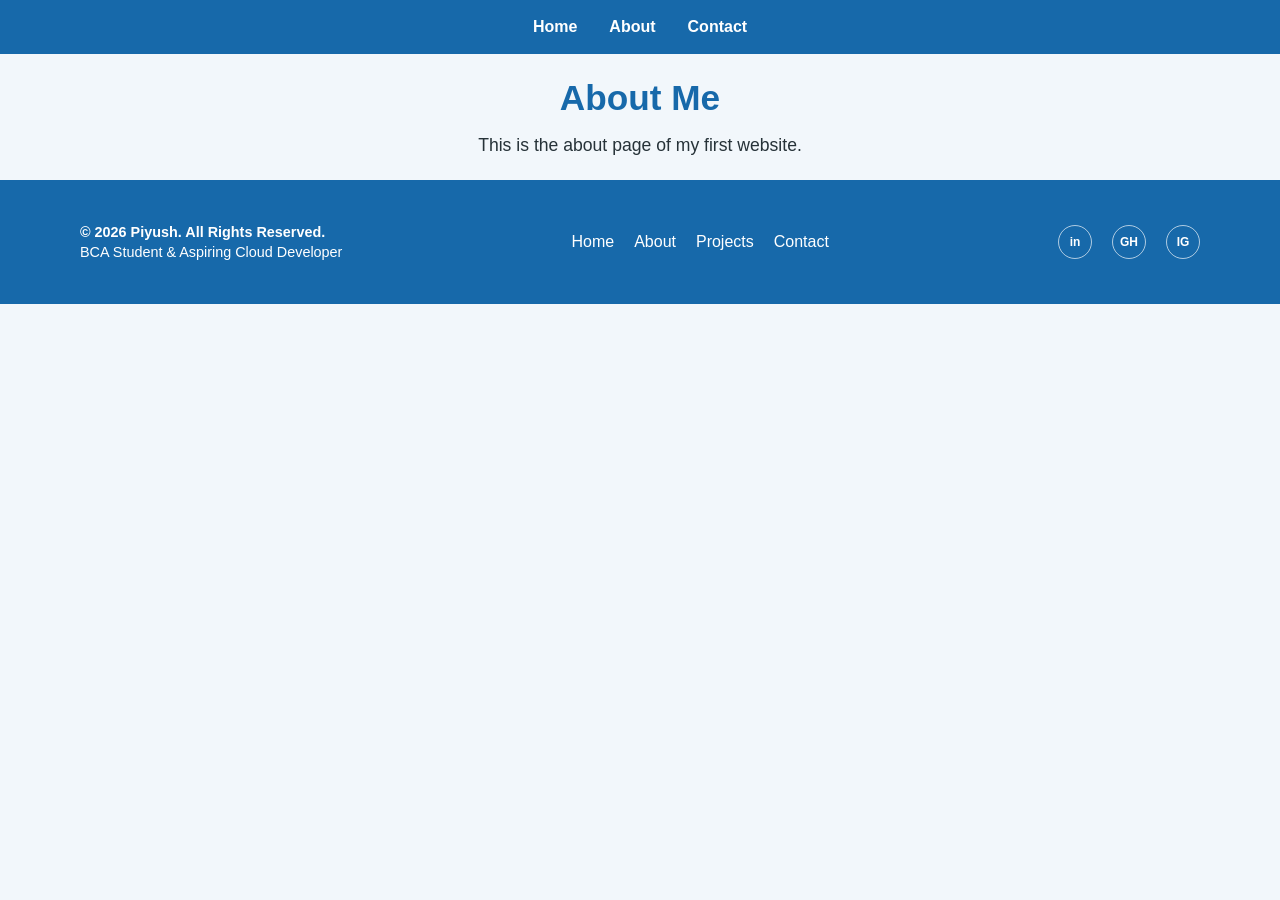
==== about.html @ 23864f01 "Add files via upload" ====
<!DOCTYPE html>
<html lang="en">
<head>
	<meta charset="UTF-8">
	<meta name="viewport" content="width=device-width, initial-scale=1.0">
	<title>About - My First Website</title>
	<link rel="stylesheet" href="style.css">
</head>
<body>
	<nav>
		<a href="index.html">Home</a>
		<a href="about.html">About</a>
		<a href="contact.html">Contact</a>
	</nav>
	<h1>About Me</h1>
	<p>This is the about page of my first website.</p>
	<footer class="site-footer">
		<div class="footer-content">
			<div class="footer-intro">
				<p class="footer-copyright">&copy; 2026 Piyush. All Rights Reserved.</p>
				<p>BCA Student &amp; Aspiring Cloud Developer</p>
			</div>
			<div class="footer-links">
				<a href="index.html">Home</a>
				<a href="about.html">About</a>
				<a href="index.html#projects-title">Projects</a>
				<a href="contact.html">Contact</a>
			</div>
			<div class="social-links" aria-label="Social links">
				<a href="https://www.linkedin.com/" target="_blank" rel="noopener noreferrer" aria-label="LinkedIn">in</a>
				<a href="https://github.com/" target="_blank" rel="noopener noreferrer" aria-label="GitHub">GH</a>
				<a href="https://www.instagram.com/" target="_blank" rel="noopener noreferrer" aria-label="Instagram">IG</a>
			</div>
		</div>
	</footer>
</body>
</html>
---- style.css ----
*,
*::before,
*::after {
	box-sizing: border-box;
}

body {
	margin: 0;
	min-height: 100vh;
	overflow-x: hidden;
	background-color: #f2f7fb;
	font-family: Arial, sans-serif;
	color: #263238;
	text-align: center;
}

nav {
	display: flex;
	flex-wrap: wrap;
	justify-content: center;
	gap: 32px;
	padding: 18px;
	background-color: #1769aa;
}

nav a {
	color: white;
	text-decoration: none;
	font-weight: bold;
}

nav a:hover {
	text-decoration: underline;
}

h1 {
	margin-bottom: 12px;
	color: #1769aa;
	font-size: 2.2rem;
}

p {
	margin-bottom: 24px;
	font-size: 1.1rem;
}

button {
	padding: 10px 20px;
	border: none;
	border-radius: 5px;
	background-color: #1769aa;
	color: white;
	font-size: 1rem;
	cursor: pointer;
}

button:hover {
	background-color: #0d4f82;
}

main {
	max-width: 1120px;
	margin: 0 auto;
	padding: 0 24px;
}

.hero {
	box-sizing: border-box;
	min-height: 560px;
	display: flex;
	align-items: center;
	justify-content: center;
	padding: 72px 24px 80px;
	background: linear-gradient(135deg, #eaf5ff 0%, #f9fcff 55%, #e5f2ee 100%);
	border-bottom: 1px solid #d8e6ef;
	animation: fade-in 700ms ease-out both;
}

.hero-content {
	width: 100%;
	max-width: 760px;
}

.eyebrow {
	margin: 0 0 14px;
	color: #1769aa;
	font-size: 0.8rem;
	font-weight: bold;
	letter-spacing: 0.12em;
	text-transform: uppercase;
}

.hero h1 {
	margin: 0;
	color: #12344d;
	font-size: clamp(2.8rem, 7vw, 5.5rem);
	line-height: 1.05;
}

.hero h2 {
	margin: 18px 0 0;
	color: #1769aa;
	font-size: clamp(1.2rem, 2.5vw, 1.7rem);
	font-weight: normal;
}

.hero .intro {
	max-width: 620px;
	margin: 24px auto 0;
	font-size: 1.1rem;
	line-height: 1.7;
}

.hero-actions {
	display: flex;
	justify-content: center;
	gap: 14px;
	margin-top: 32px;
}

.button {
	display: inline-block;
	padding: 12px 22px;
	border: 2px solid #1769aa;
	border-radius: 5px;
	font-size: 1rem;
	font-weight: bold;
	text-decoration: none;
	transition: background-color 180ms ease, color 180ms ease, transform 180ms ease;
}

.button:hover {
	transform: translateY(-3px);
}

.button-primary {
	background-color: #1769aa;
	color: white;
}

.button-primary:hover {
	background-color: #0d4f82;
}

.button-secondary {
	background-color: transparent;
	color: #1769aa;
}

.button-secondary:hover {
	background-color: #1769aa;
	color: white;
}

.button-resume {
	background-color: #eaf5ff;
	color: #1769aa;
}

.button-resume:hover {
	background-color: #d5eafa;
}

.download-icon {
	margin-right: 5px;
	font-size: 1.15rem;
}

.skills {
	padding: 72px 0 88px;
	animation: fade-in 700ms 150ms ease-out both;
}

.skills > .eyebrow,
.skills > h2 {
	text-align: center;
}

.skills h2 {
	margin: 0 0 32px;
	color: #12344d;
	font-size: 2rem;
}

.skills-grid {
	display: grid;
	grid-template-columns: repeat(auto-fit, minmax(210px, 1fr));
	gap: 18px;
}

.skill-card {
	min-height: 190px;
	padding: 24px 20px;
	background-color: white;
	border: 1px solid #d8e6ef;
	border-radius: 8px;
	text-align: left;
	box-shadow: 0 4px 12px rgba(38, 50, 56, 0.04);
	transition: transform 180ms ease, box-shadow 180ms ease, border-color 180ms ease;
}

.skill-card:hover {
	transform: translateY(-5px);
	box-shadow: 0 10px 24px rgba(38, 50, 56, 0.1);
	border-color: #8bb9d6;
}

.skill-card:focus-within {
	outline: 3px solid rgba(23, 105, 170, 0.2);
	outline-offset: 3px;
}

.skill-icon {
	display: inline-flex;
	align-items: center;
	justify-content: center;
	width: 46px;
	height: 46px;
	margin-bottom: 18px;
	border-radius: 50%;
	background-color: #eaf5ff;
	color: #1769aa;
	font-family: monospace;
	font-size: 1rem;
	font-weight: bold;
}

.skill-card h3 {
	margin: 0 0 10px;
	color: #1769aa;
	font-size: 1.1rem;
}

.skill-card p {
	margin: 0;
	font-size: 0.95rem;
	line-height: 1.5;
}

.projects {
	padding: 0 0 88px;
	animation: fade-in 700ms 300ms ease-out both;
}

.projects > .eyebrow,
.projects > h2 {
	text-align: center;
}

.projects h2 {
	margin: 0 0 32px;
	color: #12344d;
	font-size: 2rem;
}

.projects-grid {
	display: grid;
	grid-template-columns: repeat(auto-fit, minmax(280px, 1fr));
	gap: 20px;
}

.project-card {
	display: flex;
	min-height: 290px;
	box-sizing: border-box;
	flex-direction: column;
	justify-content: space-between;
	padding: 26px 24px;
	background-color: white;
	border: 1px solid #d8e6ef;
	border-radius: 8px;
	text-align: left;
	box-shadow: 0 4px 12px rgba(38, 50, 56, 0.04);
	transition: transform 180ms ease, box-shadow 180ms ease, border-color 180ms ease;
}

.project-card:hover {
	transform: translateY(-5px);
	box-shadow: 0 10px 24px rgba(38, 50, 56, 0.1);
	border-color: #8bb9d6;
}

.project-icon {
	display: inline-flex;
	align-items: center;
	justify-content: center;
	width: 46px;
	height: 46px;
	margin-bottom: 18px;
	border-radius: 50%;
	background-color: #eaf5ff;
	font-size: 1.3rem;
}

.project-label {
	margin: 0 0 10px !important;
	color: #526873;
	font-size: 0.75rem !important;
	font-weight: bold;
	letter-spacing: 0.08em;
	text-transform: uppercase;
}

.project-card h3 {
	margin: 0 0 12px;
	color: #1769aa;
	font-size: 1.25rem;
}

.project-card p {
	margin: 0 0 14px;
	font-size: 0.98rem;
	line-height: 1.55;
}

.project-card .project-tech {
	display: flex;
	flex-wrap: wrap;
	gap: 8px;
	margin: 0 0 24px;
}

.project-tech span {
	padding: 5px 9px;
	background-color: #eaf5ff;
	border-radius: 999px;
	color: #1769aa;
	font-size: 0.78rem;
	font-weight: bold;
}

.project-button {
	align-self: flex-start;
}

.project-button.button-secondary:hover {
	background-color: #1769aa;
	color: white;
}

.education {
	padding: 0 0 88px;
	animation: fade-in 700ms 450ms ease-out both;
}

.education > .eyebrow,
.education > h2 {
	text-align: center;
}

.education h2 {
	margin: 0 0 32px;
	color: #12344d;
	font-size: 2rem;
}

.education-card {
	display: flex;
	align-items: flex-start;
	gap: 22px;
	box-sizing: border-box;
	width: min(100%, 760px);
	margin: 0 auto;
	padding: 28px;
	background-color: white;
	border: 1px solid #d8e6ef;
	border-radius: 8px;
	text-align: left;
	box-shadow: 0 4px 12px rgba(38, 50, 56, 0.04);
	transition: transform 180ms ease, box-shadow 180ms ease, border-color 180ms ease;
}

.education-card:hover {
	transform: translateY(-5px);
	box-shadow: 0 10px 24px rgba(38, 50, 56, 0.1);
	border-color: #8bb9d6;
}

.education-icon {
	display: inline-flex;
	align-items: center;
	justify-content: center;
	flex: 0 0 46px;
	width: 46px;
	height: 46px;
	border-radius: 50%;
	background-color: #eaf5ff;
	font-size: 1.3rem;
}

.education-card h3 {
	margin: 0 0 8px;
	color: #1769aa;
	font-size: 1.25rem;
}

.education-card p {
	margin: 0 0 12px;
	font-size: 0.98rem;
	line-height: 1.55;
}

.education-card .education-institute {
	margin-bottom: 4px;
	font-weight: bold;
}

.education-card .education-years {
	margin-bottom: 16px;
	color: #526873;
	font-weight: bold;
}

.about-section {
	padding: 0 0 88px;
	animation: fade-in 700ms 600ms ease-out both;
}

.about-section > .eyebrow,
.about-section > h2 {
	text-align: center;
}

.about-section h2 {
	margin: 0 0 18px;
	color: #12344d;
	font-size: 2rem;
}

.about-description {
	max-width: 780px;
	margin: 0 auto 32px;
	font-size: 1rem;
	line-height: 1.7;
	text-align: center;
}

.about-grid {
	display: grid;
	grid-template-columns: repeat(3, 1fr);
	gap: 18px;
}

.about-card {
	padding: 22px 20px;
	background-color: white;
	border: 1px solid #d8e6ef;
	border-radius: 8px;
	text-align: center;
	box-shadow: 0 4px 12px rgba(38, 50, 56, 0.04);
	transition: transform 180ms ease, box-shadow 180ms ease, border-color 180ms ease;
}

.about-card:hover {
	transform: translateY(-4px);
	box-shadow: 0 10px 24px rgba(38, 50, 56, 0.1);
	border-color: #8bb9d6;
}

.about-icon {
	display: inline-flex;
	align-items: center;
	justify-content: center;
	width: 42px;
	height: 42px;
	margin-bottom: 14px;
	border-radius: 50%;
	background-color: #eaf5ff;
	color: #1769aa;
	font-family: monospace;
	font-size: 1.1rem;
	font-weight: bold;
}

.about-card h3 {
	margin: 0;
	color: #1769aa;
	font-size: 1.05rem;
}

@keyframes fade-in {
	from {
		opacity: 0;
		transform: translateY(18px);
	}
	to {
		opacity: 1;
		transform: translateY(0);
	}
}

.contact-form {
	box-sizing: border-box;
	width: min(90%, 500px);
	margin: 0 auto 40px;
	padding: 24px;
	background-color: white;
	border-radius: 8px;
	text-align: left;
}

.form-field {
	margin-bottom: 18px;
}

label {
	display: block;
	margin-bottom: 6px;
	font-weight: bold;
}

input,
textarea {
	box-sizing: border-box;
	width: 100%;
	padding: 10px;
	border: 1px solid #b8c7d1;
	border-radius: 4px;
	font: inherit;
}

textarea {
	resize: vertical;
}

.contact-form button {
	width: 100%;
}

.form-message {
	margin: 16px 0 0;
	font-size: 0.95rem;
	line-height: 1.4;
}

.form-error {
	color: #b42318;
}

.form-success {
	color: #18794e;
}

.expiry-main {
	padding-top: 56px;
	padding-bottom: 72px;
}

.expiry-header {
	margin-bottom: 28px;
	text-align: center;
}

.expiry-header h1 {
	margin-bottom: 10px;
}

.expiry-header p {
	margin-bottom: 0;
}

.expiry-dashboard {
	display: grid;
	grid-template-columns: repeat(3, 1fr);
	gap: 16px;
	margin-bottom: 28px;
}

.dashboard-card {
	display: flex;
	min-height: 100px;
	box-sizing: border-box;
	flex-direction: column;
	justify-content: center;
	padding: 18px;
	background-color: white;
	border: 1px solid #b8dfc9;
	border-radius: 8px;
	text-align: left;
	box-shadow: 0 4px 12px rgba(38, 50, 56, 0.04);
}

.dashboard-label {
	margin-bottom: 8px;
	color: #526873;
	font-size: 0.9rem;
	font-weight: bold;
}

.dashboard-card strong {
	color: #18794e;
	font-size: 2rem;
}

.dashboard-soon {
	border-color: #f0c78c;
}

.dashboard-soon strong {
	color: #a15c00;
}

.dashboard-expired {
	border-color: #efb2ad;
}

.dashboard-expired strong {
	color: #b42318;
}

.expiry-form {
	margin-bottom: 34px;
}

.expiry-list {
	display: grid;
	gap: 16px;
}

#productList {
	display: grid;
	gap: 16px;
}

.expiry-list h2 {
	margin: 0;
	color: #12344d;
	font-size: 1.5rem;
	text-align: left;
}

.list-heading {
	display: flex;
	align-items: center;
	justify-content: space-between;
	gap: 18px;
	margin-bottom: 16px;
}

.search-label {
	position: absolute;
	width: 1px;
	height: 1px;
	overflow: hidden;
	clip: rect(0, 0, 0, 0);
	white-space: nowrap;
}

.product-search {
	width: min(100%, 280px);
	padding: 10px 12px;
	border: 1px solid #b8c7d1;
	border-radius: 4px;
	font: inherit;
}

.product-search:focus {
	border-color: #1769aa;
	outline: 3px solid rgba(23, 105, 170, 0.15);
}

.expiry-item {
	display: flex;
	align-items: center;
	justify-content: space-between;
	gap: 18px;
	padding: 20px;
	background-color: white;
	border: 1px solid #d8e6ef;
	border-radius: 8px;
	text-align: left;
	box-shadow: 0 4px 12px rgba(38, 50, 56, 0.04);
}

.expiry-item h3 {
	margin: 0 0 8px;
	color: #1769aa;
	font-size: 1.1rem;
}

.expiry-details {
	min-width: 0;
}

.expiry-item p {
	margin: 0;
	font-size: 0.95rem;
}

.expiry-item .days-remaining {
	margin-top: 6px;
	color: #526873;
	font-size: 0.9rem;
}

.expiry-status {
	margin-left: auto !important;
	padding: 6px 10px;
	border-radius: 999px;
	font-weight: bold;
	white-space: nowrap;
}

.status-safe {
	background-color: #e4f5eb;
	color: #18794e;
}

.status-soon {
	background-color: #fff1d9;
	color: #a15c00;
}

.status-expired {
	background-color: #fff1f0;
	color: #b42318;
}

.delete-button {
	padding: 8px 12px;
	background-color: transparent;
	border: 1px solid #b42318;
	border-radius: 4px;
	color: #b42318;
	font-size: 0.9rem;
	cursor: pointer;
}

.delete-button:hover {
	background-color: #fff1f0;
}

.empty-list {
	padding: 20px;
	background-color: white;
	border: 1px dashed #b8c7d1;
	border-radius: 8px;
}

.site-footer {
	padding: 40px 24px;
	background-color: #1769aa;
	color: white;
	text-align: center;
}

.footer-content {
	display: flex;
	max-width: 1120px;
	margin: 0 auto;
	align-items: center;
	justify-content: space-between;
	gap: 28px;
}

.footer-intro {
	text-align: left;
}

.footer-intro p {
	margin: 4px 0;
	font-size: 0.9rem;
}

.footer-copyright {
	font-weight: bold;
}

.footer-links,
.social-links {
	display: flex;
	flex-wrap: wrap;
	align-items: center;
	justify-content: center;
	gap: 20px;
}

.site-footer a {
	color: white;
	text-decoration: none;
	transition: color 180ms ease, opacity 180ms ease, transform 180ms ease;
}

.site-footer a:hover {
	color: #cce8fa;
	opacity: 0.85;
	transform: translateY(-2px);
}

.social-links a {
	display: inline-flex;
	width: 34px;
	height: 34px;
	align-items: center;
	justify-content: center;
	border: 1px solid rgba(255, 255, 255, 0.65);
	border-radius: 50%;
	font-size: 0.75rem;
	font-weight: bold;
}

@media (max-width: 900px) {
	main {
		padding-right: 20px;
		padding-left: 20px;
	}

	.hero {
		min-height: 500px;
		padding-top: 64px;
		padding-bottom: 68px;
	}

	.skills-grid,
	.about-grid {
		grid-template-columns: repeat(2, minmax(0, 1fr));
	}

	.projects-grid {
		grid-template-columns: repeat(2, minmax(0, 1fr));
	}

	.footer-content {
		flex-wrap: wrap;
		justify-content: center;
	}

	.footer-intro {
		width: 100%;
		text-align: center;
	}
}

@media (max-width: 600px) {
	nav {
	gap: 10px 18px;
	padding: 14px 16px;
	}

	main {
		padding: 0 16px;
	}

	h1 {
		font-size: 1.9rem;
	}

	p {
		font-size: 1rem;
	}

	.hero {
		min-height: 500px;
		padding: 56px 16px 64px;
	}

	.hero h1 {
		font-size: clamp(2rem, 10vw, 3rem);
		white-space: nowrap;
	}

	.hero h2 {
		font-size: 1.15rem;
		line-height: 1.4;
	}

	.hero .intro {
		font-size: 1rem;
		line-height: 1.6;
	}

	.hero-actions {
		flex-direction: column;
		align-items: stretch;
	}

	.hero-actions .button {
		width: 100%;
	}

	.skills {
		padding: 56px 0 64px;
	}

	.skills-grid {
		grid-template-columns: 1fr;
	}

	.projects {
		padding-bottom: 64px;
	}

	.projects-grid {
		grid-template-columns: 1fr;
	}

	.project-card,
	.education-card,
	.about-card {
		padding: 22px 18px;
	}

	.education {
		padding-bottom: 64px;
	}

	.education-card {
		flex-direction: column;
		gap: 16px;
		padding: 22px;
	}

	.about-section {
		padding-bottom: 64px;
	}

	.about-grid {
		grid-template-columns: 1fr;
	}

	.site-footer {
		padding: 32px 18px;
	}

	.footer-content {
		flex-direction: column;
		gap: 22px;
	}

	.footer-intro {
		text-align: center;
	}

	.footer-links {
		flex-wrap: wrap;
		gap: 14px 20px;
	}

	.contact-form {
	padding: 18px;
	}

	.expiry-dashboard {
		grid-template-columns: 1fr;
	}

	.expiry-main {
		padding-top: 40px;
		padding-bottom: 56px;
	}

	.expiry-item {
		align-items: flex-start;
		flex-direction: column;
		gap: 12px;
	}

	.list-heading {
		align-items: stretch;
		flex-direction: column;
		gap: 12px;
	}

	.product-search {
		width: 100%;
	}

	.footer-links,
	.social-links {
		gap: 14px 18px;
	}

	.expiry-status {
		margin-left: 0 !important;
	}

	.delete-button {
		width: 100%;
	}
}
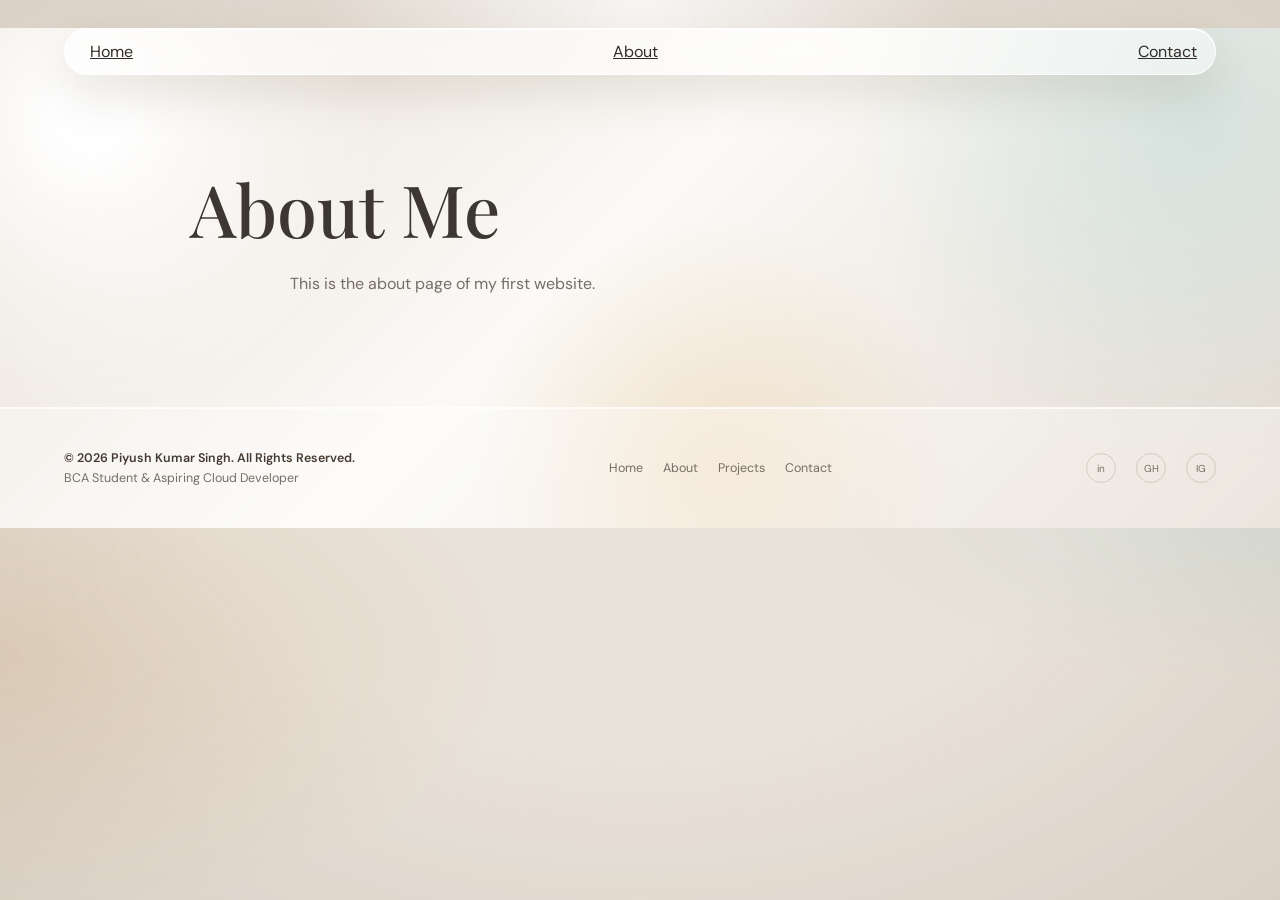
==== commit 8606610c: "Add files via upload" ====
--- a/about.html
+++ b/about.html
@@ -1,4 +1,4 @@
-<!DOCTYPE html>
+ <!DOCTYPE html>
 <html lang="en">
 <head>
 	<meta charset="UTF-8">
@@ -7,7 +7,7 @@
 	<link rel="stylesheet" href="style.css">
 </head>
 <body>
-	<nav>
+	<nav class="site-nav" aria-label="Primary navigation">
 		<a href="index.html">Home</a>
 		<a href="about.html">About</a>
 		<a href="contact.html">Contact</a>
@@ -17,7 +17,7 @@
 	<footer class="site-footer">
 		<div class="footer-content">
 			<div class="footer-intro">
-				<p class="footer-copyright">&copy; 2026 Piyush. All Rights Reserved.</p>
+				<p class="footer-copyright">&copy; 2026 Piyush Kumar Singh. All Rights Reserved.</p>
 				<p>BCA Student &amp; Aspiring Cloud Developer</p>
 			</div>
 			<div class="footer-links">
--- a/style.css
+++ b/style.css
@@ -1,980 +1,15 @@
-*,
-*::before,
-*::after {
-	box-sizing: border-box;
-}
-
-body {
-	margin: 0;
-	min-height: 100vh;
-	overflow-x: hidden;
-	background-color: #f2f7fb;
-	font-family: Arial, sans-serif;
-	color: #263238;
-	text-align: center;
-}
-
-nav {
-	display: flex;
-	flex-wrap: wrap;
-	justify-content: center;
-	gap: 32px;
-	padding: 18px;
-	background-color: #1769aa;
-}
-
-nav a {
-	color: white;
-	text-decoration: none;
-	font-weight: bold;
-}
-
-nav a:hover {
-	text-decoration: underline;
-}
-
-h1 {
-	margin-bottom: 12px;
-	color: #1769aa;
-	font-size: 2.2rem;
-}
-
-p {
-	margin-bottom: 24px;
-	font-size: 1.1rem;
-}
-
-button {
-	padding: 10px 20px;
-	border: none;
-	border-radius: 5px;
-	background-color: #1769aa;
-	color: white;
-	font-size: 1rem;
-	cursor: pointer;
-}
-
-button:hover {
-	background-color: #0d4f82;
-}
-
-main {
-	max-width: 1120px;
-	margin: 0 auto;
-	padding: 0 24px;
-}
-
-.hero {
-	box-sizing: border-box;
-	min-height: 560px;
-	display: flex;
-	align-items: center;
-	justify-content: center;
-	padding: 72px 24px 80px;
-	background: linear-gradient(135deg, #eaf5ff 0%, #f9fcff 55%, #e5f2ee 100%);
-	border-bottom: 1px solid #d8e6ef;
-	animation: fade-in 700ms ease-out both;
-}
-
-.hero-content {
-	width: 100%;
-	max-width: 760px;
-}
-
-.eyebrow {
-	margin: 0 0 14px;
-	color: #1769aa;
-	font-size: 0.8rem;
-	font-weight: bold;
-	letter-spacing: 0.12em;
-	text-transform: uppercase;
-}
-
-.hero h1 {
-	margin: 0;
-	color: #12344d;
-	font-size: clamp(2.8rem, 7vw, 5.5rem);
-	line-height: 1.05;
-}
-
-.hero h2 {
-	margin: 18px 0 0;
-	color: #1769aa;
-	font-size: clamp(1.2rem, 2.5vw, 1.7rem);
-	font-weight: normal;
-}
-
-.hero .intro {
-	max-width: 620px;
-	margin: 24px auto 0;
-	font-size: 1.1rem;
-	line-height: 1.7;
-}
-
-.hero-actions {
-	display: flex;
-	justify-content: center;
-	gap: 14px;
-	margin-top: 32px;
-}
-
-.button {
-	display: inline-block;
-	padding: 12px 22px;
-	border: 2px solid #1769aa;
-	border-radius: 5px;
-	font-size: 1rem;
-	font-weight: bold;
-	text-decoration: none;
-	transition: background-color 180ms ease, color 180ms ease, transform 180ms ease;
-}
-
-.button:hover {
-	transform: translateY(-3px);
-}
-
-.button-primary {
-	background-color: #1769aa;
-	color: white;
-}
-
-.button-primary:hover {
-	background-color: #0d4f82;
-}
-
-.button-secondary {
-	background-color: transparent;
-	color: #1769aa;
-}
-
-.button-secondary:hover {
-	background-color: #1769aa;
-	color: white;
-}
-
-.button-resume {
-	background-color: #eaf5ff;
-	color: #1769aa;
-}
-
-.button-resume:hover {
-	background-color: #d5eafa;
-}
-
-.download-icon {
-	margin-right: 5px;
-	font-size: 1.15rem;
-}
-
-.skills {
-	padding: 72px 0 88px;
-	animation: fade-in 700ms 150ms ease-out both;
-}
-
-.skills > .eyebrow,
-.skills > h2 {
-	text-align: center;
-}
-
-.skills h2 {
-	margin: 0 0 32px;
-	color: #12344d;
-	font-size: 2rem;
-}
-
-.skills-grid {
-	display: grid;
-	grid-template-columns: repeat(auto-fit, minmax(210px, 1fr));
-	gap: 18px;
-}
-
-.skill-card {
-	min-height: 190px;
-	padding: 24px 20px;
-	background-color: white;
-	border: 1px solid #d8e6ef;
-	border-radius: 8px;
-	text-align: left;
-	box-shadow: 0 4px 12px rgba(38, 50, 56, 0.04);
-	transition: transform 180ms ease, box-shadow 180ms ease, border-color 180ms ease;
-}
-
-.skill-card:hover {
-	transform: translateY(-5px);
-	box-shadow: 0 10px 24px rgba(38, 50, 56, 0.1);
-	border-color: #8bb9d6;
-}
-
-.skill-card:focus-within {
-	outline: 3px solid rgba(23, 105, 170, 0.2);
-	outline-offset: 3px;
-}
-
-.skill-icon {
-	display: inline-flex;
-	align-items: center;
-	justify-content: center;
-	width: 46px;
-	height: 46px;
-	margin-bottom: 18px;
-	border-radius: 50%;
-	background-color: #eaf5ff;
-	color: #1769aa;
-	font-family: monospace;
-	font-size: 1rem;
-	font-weight: bold;
-}
-
-.skill-card h3 {
-	margin: 0 0 10px;
-	color: #1769aa;
-	font-size: 1.1rem;
-}
-
-.skill-card p {
-	margin: 0;
-	font-size: 0.95rem;
-	line-height: 1.5;
-}
-
-.projects {
-	padding: 0 0 88px;
-	animation: fade-in 700ms 300ms ease-out both;
-}
-
-.projects > .eyebrow,
-.projects > h2 {
-	text-align: center;
-}
-
-.projects h2 {
-	margin: 0 0 32px;
-	color: #12344d;
-	font-size: 2rem;
-}
-
-.projects-grid {
-	display: grid;
-	grid-template-columns: repeat(auto-fit, minmax(280px, 1fr));
-	gap: 20px;
-}
-
-.project-card {
-	display: flex;
-	min-height: 290px;
-	box-sizing: border-box;
-	flex-direction: column;
-	justify-content: space-between;
-	padding: 26px 24px;
-	background-color: white;
-	border: 1px solid #d8e6ef;
-	border-radius: 8px;
-	text-align: left;
-	box-shadow: 0 4px 12px rgba(38, 50, 56, 0.04);
-	transition: transform 180ms ease, box-shadow 180ms ease, border-color 180ms ease;
-}
-
-.project-card:hover {
-	transform: translateY(-5px);
-	box-shadow: 0 10px 24px rgba(38, 50, 56, 0.1);
-	border-color: #8bb9d6;
-}
-
-.project-icon {
-	display: inline-flex;
-	align-items: center;
-	justify-content: center;
-	width: 46px;
-	height: 46px;
-	margin-bottom: 18px;
-	border-radius: 50%;
-	background-color: #eaf5ff;
-	font-size: 1.3rem;
-}
-
-.project-label {
-	margin: 0 0 10px !important;
-	color: #526873;
-	font-size: 0.75rem !important;
-	font-weight: bold;
-	letter-spacing: 0.08em;
-	text-transform: uppercase;
-}
-
-.project-card h3 {
-	margin: 0 0 12px;
-	color: #1769aa;
-	font-size: 1.25rem;
-}
-
-.project-card p {
-	margin: 0 0 14px;
-	font-size: 0.98rem;
-	line-height: 1.55;
-}
-
-.project-card .project-tech {
-	display: flex;
-	flex-wrap: wrap;
-	gap: 8px;
-	margin: 0 0 24px;
-}
-
-.project-tech span {
-	padding: 5px 9px;
-	background-color: #eaf5ff;
-	border-radius: 999px;
-	color: #1769aa;
-	font-size: 0.78rem;
-	font-weight: bold;
-}
-
-.project-button {
-	align-self: flex-start;
-}
-
-.project-button.button-secondary:hover {
-	background-color: #1769aa;
-	color: white;
-}
-
-.education {
-	padding: 0 0 88px;
-	animation: fade-in 700ms 450ms ease-out both;
-}
-
-.education > .eyebrow,
-.education > h2 {
-	text-align: center;
-}
-
-.education h2 {
-	margin: 0 0 32px;
-	color: #12344d;
-	font-size: 2rem;
-}
-
-.education-card {
-	display: flex;
-	align-items: flex-start;
-	gap: 22px;
-	box-sizing: border-box;
-	width: min(100%, 760px);
-	margin: 0 auto;
-	padding: 28px;
-	background-color: white;
-	border: 1px solid #d8e6ef;
-	border-radius: 8px;
-	text-align: left;
-	box-shadow: 0 4px 12px rgba(38, 50, 56, 0.04);
-	transition: transform 180ms ease, box-shadow 180ms ease, border-color 180ms ease;
-}
-
-.education-card:hover {
-	transform: translateY(-5px);
-	box-shadow: 0 10px 24px rgba(38, 50, 56, 0.1);
-	border-color: #8bb9d6;
-}
-
-.education-icon {
-	display: inline-flex;
-	align-items: center;
-	justify-content: center;
-	flex: 0 0 46px;
-	width: 46px;
-	height: 46px;
-	border-radius: 50%;
-	background-color: #eaf5ff;
-	font-size: 1.3rem;
-}
-
-.education-card h3 {
-	margin: 0 0 8px;
-	color: #1769aa;
-	font-size: 1.25rem;
-}
-
-.education-card p {
-	margin: 0 0 12px;
-	font-size: 0.98rem;
-	line-height: 1.55;
-}
-
-.education-card .education-institute {
-	margin-bottom: 4px;
-	font-weight: bold;
-}
-
-.education-card .education-years {
-	margin-bottom: 16px;
-	color: #526873;
-	font-weight: bold;
-}
-
-.about-section {
-	padding: 0 0 88px;
-	animation: fade-in 700ms 600ms ease-out both;
-}
-
-.about-section > .eyebrow,
-.about-section > h2 {
-	text-align: center;
-}
-
-.about-section h2 {
-	margin: 0 0 18px;
-	color: #12344d;
-	font-size: 2rem;
-}
-
-.about-description {
-	max-width: 780px;
-	margin: 0 auto 32px;
-	font-size: 1rem;
-	line-height: 1.7;
-	text-align: center;
-}
-
-.about-grid {
-	display: grid;
-	grid-template-columns: repeat(3, 1fr);
-	gap: 18px;
-}
-
-.about-card {
-	padding: 22px 20px;
-	background-color: white;
-	border: 1px solid #d8e6ef;
-	border-radius: 8px;
-	text-align: center;
-	box-shadow: 0 4px 12px rgba(38, 50, 56, 0.04);
-	transition: transform 180ms ease, box-shadow 180ms ease, border-color 180ms ease;
-}
-
-.about-card:hover {
-	transform: translateY(-4px);
-	box-shadow: 0 10px 24px rgba(38, 50, 56, 0.1);
-	border-color: #8bb9d6;
-}
-
-.about-icon {
-	display: inline-flex;
-	align-items: center;
-	justify-content: center;
-	width: 42px;
-	height: 42px;
-	margin-bottom: 14px;
-	border-radius: 50%;
-	background-color: #eaf5ff;
-	color: #1769aa;
-	font-family: monospace;
-	font-size: 1.1rem;
-	font-weight: bold;
-}
-
-.about-card h3 {
-	margin: 0;
-	color: #1769aa;
-	font-size: 1.05rem;
-}
-
-@keyframes fade-in {
-	from {
-		opacity: 0;
-		transform: translateY(18px);
-	}
-	to {
-		opacity: 1;
-		transform: translateY(0);
-	}
-}
-
-.contact-form {
-	box-sizing: border-box;
-	width: min(90%, 500px);
-	margin: 0 auto 40px;
-	padding: 24px;
-	background-color: white;
-	border-radius: 8px;
-	text-align: left;
-}
-
-.form-field {
-	margin-bottom: 18px;
-}
-
-label {
-	display: block;
-	margin-bottom: 6px;
-	font-weight: bold;
-}
-
-input,
-textarea {
-	box-sizing: border-box;
-	width: 100%;
-	padding: 10px;
-	border: 1px solid #b8c7d1;
-	border-radius: 4px;
-	font: inherit;
-}
-
-textarea {
-	resize: vertical;
-}
-
-.contact-form button {
-	width: 100%;
-}
-
-.form-message {
-	margin: 16px 0 0;
-	font-size: 0.95rem;
-	line-height: 1.4;
-}
-
-.form-error {
-	color: #b42318;
-}
-
-.form-success {
-	color: #18794e;
-}
-
-.expiry-main {
-	padding-top: 56px;
-	padding-bottom: 72px;
-}
-
-.expiry-header {
-	margin-bottom: 28px;
-	text-align: center;
-}
-
-.expiry-header h1 {
-	margin-bottom: 10px;
-}
-
-.expiry-header p {
-	margin-bottom: 0;
-}
-
-.expiry-dashboard {
-	display: grid;
-	grid-template-columns: repeat(3, 1fr);
-	gap: 16px;
-	margin-bottom: 28px;
-}
-
-.dashboard-card {
-	display: flex;
-	min-height: 100px;
-	box-sizing: border-box;
-	flex-direction: column;
-	justify-content: center;
-	padding: 18px;
-	background-color: white;
-	border: 1px solid #b8dfc9;
-	border-radius: 8px;
-	text-align: left;
-	box-shadow: 0 4px 12px rgba(38, 50, 56, 0.04);
-}
-
-.dashboard-label {
-	margin-bottom: 8px;
-	color: #526873;
-	font-size: 0.9rem;
-	font-weight: bold;
-}
-
-.dashboard-card strong {
-	color: #18794e;
-	font-size: 2rem;
-}
-
-.dashboard-soon {
-	border-color: #f0c78c;
-}
-
-.dashboard-soon strong {
-	color: #a15c00;
-}
-
-.dashboard-expired {
-	border-color: #efb2ad;
-}
-
-.dashboard-expired strong {
-	color: #b42318;
-}
-
-.expiry-form {
-	margin-bottom: 34px;
-}
-
-.expiry-list {
-	display: grid;
-	gap: 16px;
-}
-
-#productList {
-	display: grid;
-	gap: 16px;
-}
-
-.expiry-list h2 {
-	margin: 0;
-	color: #12344d;
-	font-size: 1.5rem;
-	text-align: left;
-}
-
-.list-heading {
-	display: flex;
-	align-items: center;
-	justify-content: space-between;
-	gap: 18px;
-	margin-bottom: 16px;
-}
-
-.search-label {
-	position: absolute;
-	width: 1px;
-	height: 1px;
-	overflow: hidden;
-	clip: rect(0, 0, 0, 0);
-	white-space: nowrap;
-}
-
-.product-search {
-	width: min(100%, 280px);
-	padding: 10px 12px;
-	border: 1px solid #b8c7d1;
-	border-radius: 4px;
-	font: inherit;
-}
-
-.product-search:focus {
-	border-color: #1769aa;
-	outline: 3px solid rgba(23, 105, 170, 0.15);
-}
-
-.expiry-item {
-	display: flex;
-	align-items: center;
-	justify-content: space-between;
-	gap: 18px;
-	padding: 20px;
-	background-color: white;
-	border: 1px solid #d8e6ef;
-	border-radius: 8px;
-	text-align: left;
-	box-shadow: 0 4px 12px rgba(38, 50, 56, 0.04);
-}
-
-.expiry-item h3 {
-	margin: 0 0 8px;
-	color: #1769aa;
-	font-size: 1.1rem;
-}
-
-.expiry-details {
-	min-width: 0;
-}
-
-.expiry-item p {
-	margin: 0;
-	font-size: 0.95rem;
-}
-
-.expiry-item .days-remaining {
-	margin-top: 6px;
-	color: #526873;
-	font-size: 0.9rem;
-}
-
-.expiry-status {
-	margin-left: auto !important;
-	padding: 6px 10px;
-	border-radius: 999px;
-	font-weight: bold;
-	white-space: nowrap;
-}
-
-.status-safe {
-	background-color: #e4f5eb;
-	color: #18794e;
-}
-
-.status-soon {
-	background-color: #fff1d9;
-	color: #a15c00;
-}
-
-.status-expired {
-	background-color: #fff1f0;
-	color: #b42318;
-}
-
-.delete-button {
-	padding: 8px 12px;
-	background-color: transparent;
-	border: 1px solid #b42318;
-	border-radius: 4px;
-	color: #b42318;
-	font-size: 0.9rem;
-	cursor: pointer;
-}
-
-.delete-button:hover {
-	background-color: #fff1f0;
-}
-
-.empty-list {
-	padding: 20px;
-	background-color: white;
-	border: 1px dashed #b8c7d1;
-	border-radius: 8px;
-}
-
-.site-footer {
-	padding: 40px 24px;
-	background-color: #1769aa;
-	color: white;
-	text-align: center;
-}
-
-.footer-content {
-	display: flex;
-	max-width: 1120px;
-	margin: 0 auto;
-	align-items: center;
-	justify-content: space-between;
-	gap: 28px;
-}
-
-.footer-intro {
-	text-align: left;
-}
-
-.footer-intro p {
-	margin: 4px 0;
-	font-size: 0.9rem;
-}
-
-.footer-copyright {
-	font-weight: bold;
-}
-
-.footer-links,
-.social-links {
-	display: flex;
-	flex-wrap: wrap;
-	align-items: center;
-	justify-content: center;
-	gap: 20px;
-}
-
-.site-footer a {
-	color: white;
-	text-decoration: none;
-	transition: color 180ms ease, opacity 180ms ease, transform 180ms ease;
-}
-
-.site-footer a:hover {
-	color: #cce8fa;
-	opacity: 0.85;
-	transform: translateY(-2px);
-}
-
-.social-links a {
-	display: inline-flex;
-	width: 34px;
-	height: 34px;
-	align-items: center;
-	justify-content: center;
-	border: 1px solid rgba(255, 255, 255, 0.65);
-	border-radius: 50%;
-	font-size: 0.75rem;
-	font-weight: bold;
-}
-
-@media (max-width: 900px) {
-	main {
-		padding-right: 20px;
-		padding-left: 20px;
-	}
-
-	.hero {
-		min-height: 500px;
-		padding-top: 64px;
-		padding-bottom: 68px;
-	}
-
-	.skills-grid,
-	.about-grid {
-		grid-template-columns: repeat(2, minmax(0, 1fr));
-	}
-
-	.projects-grid {
-		grid-template-columns: repeat(2, minmax(0, 1fr));
-	}
-
-	.footer-content {
-		flex-wrap: wrap;
-		justify-content: center;
-	}
-
-	.footer-intro {
-		width: 100%;
-		text-align: center;
-	}
-}
-
-@media (max-width: 600px) {
-	nav {
-	gap: 10px 18px;
-	padding: 14px 16px;
-	}
-
-	main {
-		padding: 0 16px;
-	}
-
-	h1 {
-		font-size: 1.9rem;
-	}
-
-	p {
-		font-size: 1rem;
-	}
-
-	.hero {
-		min-height: 500px;
-		padding: 56px 16px 64px;
-	}
-
-	.hero h1 {
-		font-size: clamp(2rem, 10vw, 3rem);
-		white-space: nowrap;
-	}
-
-	.hero h2 {
-		font-size: 1.15rem;
-		line-height: 1.4;
-	}
-
-	.hero .intro {
-		font-size: 1rem;
-		line-height: 1.6;
-	}
-
-	.hero-actions {
-		flex-direction: column;
-		align-items: stretch;
-	}
-
-	.hero-actions .button {
-		width: 100%;
-	}
-
-	.skills {
-		padding: 56px 0 64px;
-	}
-
-	.skills-grid {
-		grid-template-columns: 1fr;
-	}
-
-	.projects {
-		padding-bottom: 64px;
-	}
-
-	.projects-grid {
-		grid-template-columns: 1fr;
-	}
-
-	.project-card,
-	.education-card,
-	.about-card {
-		padding: 22px 18px;
-	}
-
-	.education {
-		padding-bottom: 64px;
-	}
-
-	.education-card {
-		flex-direction: column;
-		gap: 16px;
-		padding: 22px;
-	}
-
-	.about-section {
-		padding-bottom: 64px;
-	}
-
-	.about-grid {
-		grid-template-columns: 1fr;
-	}
-
-	.site-footer {
-		padding: 32px 18px;
-	}
-
-	.footer-content {
-		flex-direction: column;
-		gap: 22px;
-	}
-
-	.footer-intro {
-		text-align: center;
-	}
-
-	.footer-links {
-		flex-wrap: wrap;
-		gap: 14px 20px;
-	}
-
-	.contact-form {
-	padding: 18px;
-	}
-
-	.expiry-dashboard {
-		grid-template-columns: 1fr;
-	}
-
-	.expiry-main {
-		padding-top: 40px;
-		padding-bottom: 56px;
-	}
-
-	.expiry-item {
-		align-items: flex-start;
-		flex-direction: column;
-		gap: 12px;
-	}
-
-	.list-heading {
-		align-items: stretch;
-		flex-direction: column;
-		gap: 12px;
-	}
-
-	.product-search {
-		width: 100%;
-	}
-
-	.footer-links,
-	.social-links {
-		gap: 14px 18px;
-	}
-
-	.expiry-status {
-		margin-left: 0 !important;
-	}
-
-	.delete-button {
-		width: 100%;
-	}
-}
+@import url('https://fonts.googleapis.com/css2?family=DM+Sans:wght@400;500;600;700&family=Playfair+Display:wght@500;600&display=swap');
+:root{--ink:#302d2a;--muted:#756e66;--gold:#ad7833;--gold-soft:#e6bd78;--glass:rgba(255,255,255,.48);--line:rgba(255,255,255,.9);--soft-line:rgba(132,108,78,.2);--shadow:0 26px 70px rgba(105,80,50,.16)}
+*,*::before,*::after{box-sizing:border-box}html{scroll-behavior:smooth;background:#e9e2d9}body{position:relative;min-width:320px;margin:0;overflow-x:hidden;background:radial-gradient(circle at 7% 18%,rgba(255,255,255,.96) 0 3%,transparent 23%),radial-gradient(circle at 93% 19%,rgba(193,220,218,.54),transparent 27%),radial-gradient(circle at 56% 87%,rgba(238,205,157,.4),transparent 29%),linear-gradient(135deg,#e8e0d6 0%,#fbfaf7 46%,#e3dad0 100%);color:var(--ink);font-family:'DM Sans',sans-serif;text-align:left}body::before{position:fixed;inset:0;z-index:-2;pointer-events:none;content:'';background:radial-gradient(ellipse at 50% 0%,rgba(255,255,255,.95),transparent 36%),radial-gradient(ellipse at 0% 73%,rgba(216,190,156,.44),transparent 28%),radial-gradient(ellipse at 100% 56%,rgba(179,214,211,.3),transparent 25%)}body::after{position:fixed;inset:0;z-index:-1;pointer-events:none;content:'';background:radial-gradient(ellipse at center,transparent 48%,rgba(113,89,64,.12) 100%)}a{color:inherit}p{color:var(--muted)}
+.site-nav{position:relative;z-index:10;display:flex;width:min(90%,1160px);margin:28px auto 0;align-items:center;justify-content:space-between;gap:24px;padding:12px 18px 12px 25px;border:1px solid var(--line);border-radius:24px;background:rgba(255,255,255,.5);box-shadow:0 18px 45px rgba(99,77,53,.14),inset 0 1px rgba(255,255,255,.98);backdrop-filter:blur(24px) saturate(120%)}.brand{display:flex;align-items:center;gap:11px;color:#3c3732;font-size:1.02rem;text-decoration:none;white-space:nowrap}.brand strong{color:var(--gold);font-weight:500}.brand-mark{display:grid;width:36px;height:36px;place-items:center;overflow:hidden;border:1px solid rgba(173,120,51,.7);border-radius:50%;box-shadow:0 4px 14px rgba(173,120,51,.15)}.brand-mark img{display:block;width:100%;height:100%;object-fit:cover;object-position:center 28%}.nav-links,.nav-actions{display:flex;align-items:center;gap:25px}.nav-links a,.social-icon{color:#615a53;font-size:.78rem;text-decoration:none;transition:color .2s,transform .2s}.nav-links a:hover,.nav-links a.active,.social-icon:hover{color:#93642c}.nav-links a.active::after{display:block;width:5px;height:5px;margin:8px auto -13px;border-radius:50%;background:#c48d42;box-shadow:0 0 12px rgba(196,141,66,.6);content:''}.social-icon{font-size:.7rem;font-weight:700}.nav-cta{display:flex;align-items:center;gap:10px;margin-left:8px;padding:11px 17px;border:1px solid rgba(255,255,255,.8);border-radius:999px;background:rgba(255,255,255,.86);color:#3c342c;font-size:.77rem;text-decoration:none;box-shadow:0 5px 17px rgba(94,72,45,.1);transition:transform .2s,background .2s}.nav-cta:hover{transform:translateY(-2px);background:#fff5e4}
+main{width:min(1240px,94%);margin:0 auto}.hero{position:relative;display:grid;min-height:min(820px,calc(100vh - 72px));grid-template-columns:.88fr 1.12fr;align-items:center;gap:18px;padding:76px 4% 145px;isolation:isolate}.hero::before{position:absolute;top:8%;right:8%;width:430px;height:270px;border:1px solid rgba(255,255,255,.65);border-radius:50%;background:linear-gradient(135deg,rgba(255,255,255,.34),transparent 68%);box-shadow:0 22px 68px rgba(177,137,85,.13);content:'';transform:rotate(-20deg)}.hero::after{position:absolute;right:4%;bottom:98px;left:4%;height:1px;background:linear-gradient(90deg,transparent,rgba(255,255,255,.8),transparent);content:''}.hero-grid{position:absolute;inset:0;z-index:-1;opacity:.16;background-image:linear-gradient(rgba(132,104,70,.13) 1px,transparent 1px),linear-gradient(90deg,rgba(132,104,70,.13) 1px,transparent 1px);background-size:86px 86px;mask-image:linear-gradient(90deg,transparent,#000 20%,#000 84%,transparent)}.hero-orbit{position:absolute;z-index:-1;border:1px solid rgba(177,132,71,.28);border-radius:50%;transform:rotate(-20deg)}.orbit-one{top:20%;right:6%;width:650px;height:280px}.orbit-two{bottom:14%;left:0;width:280px;height:110px;border-color:rgba(255,255,255,.6)}.hero-content{position:relative;z-index:3;max-width:600px;padding:43px 44px 45px;border:1px solid rgba(255,255,255,.96);border-radius:30px;background:rgba(255,255,255,.5);box-shadow:var(--shadow),inset 0 1px rgba(255,255,255,1);backdrop-filter:blur(24px) saturate(120%);animation:rise .8s ease both}.hello-badge{display:inline-flex;align-items:center;margin:0 0 18px;color:#39878a;font-size:.68rem;font-weight:700;letter-spacing:.2em;text-transform:uppercase}.hero h1{margin:0;color:#302d2a;font-family:'Playfair Display',Georgia,serif;font-size:clamp(3.25rem,6.2vw,6.2rem);font-weight:500;letter-spacing:-.06em;line-height:.98;text-wrap:balance}.hero h2{margin:24px 0 0;color:#4a443e;font-size:clamp(1.15rem,2vw,1.55rem);font-weight:500}.hero h2 span{color:var(--gold)}.intro{max-width:470px;margin:17px 0 0;color:var(--muted);font-size:.98rem;line-height:1.7}.hero-actions{display:flex;flex-wrap:wrap;gap:13px;margin-top:29px}.button{display:inline-flex;align-items:center;justify-content:center;gap:12px;padding:13px 20px;border:1px solid transparent;border-radius:999px;font-size:.82rem;font-weight:600;text-decoration:none;transition:transform .25s,box-shadow .25s,background .25s}.button:hover{transform:translateY(-3px)}.button-primary{background:linear-gradient(120deg,#f9dfad,#d39c4e);color:#402d15;box-shadow:0 10px 28px rgba(180,126,45,.25),inset 0 1px rgba(255,255,255,.75)}.button-primary:hover{box-shadow:0 14px 34px rgba(180,126,45,.33)}.button-secondary{border-color:rgba(255,255,255,.95);background:rgba(255,255,255,.34);color:#554b42;box-shadow:inset 0 1px rgba(255,255,255,.95);backdrop-filter:blur(12px)}.button-secondary:hover{border-color:#c3995e;color:#8e642f}
+.hero-visual{position:relative;z-index:2;min-height:570px}.abstract-frame{position:absolute;top:2%;right:7%;width:min(100%,475px);height:500px;transform:rotate(5deg)}.abstract-panel{position:absolute;overflow:hidden;border:1px solid rgba(255,255,255,.98);background:rgba(255,255,255,.48);box-shadow:0 32px 78px rgba(98,75,48,.2),inset 0 1px rgba(255,255,255,1);backdrop-filter:blur(20px)}.panel-back{top:5%;right:8%;width:78%;height:78%;border-radius:42px;background:rgba(220,233,231,.35);transform:rotate(14deg)}.panel-front{right:8%;bottom:2%;width:80%;height:70%;border-radius:28px;background:rgba(255,255,255,.48);transform:rotate(-8deg)}.profile-photo{display:block;width:100%;height:100%;object-fit:cover;object-position:center 28%;opacity:.96}.abstract-caption{position:absolute;right:14%;bottom:17%;z-index:1;color:#fffaf1;font-size:.62rem;letter-spacing:.28em;line-height:2;text-align:right;text-shadow:0 1px 8px rgba(58,42,25,.35);text-transform:uppercase}.abstract-orb{position:absolute;top:3%;left:5%;width:94px;height:94px;border:1px solid rgba(255,255,255,.98);border-radius:50%;background:radial-gradient(circle at 35% 28%,#fff8ec,#c7a270);box-shadow:0 20px 35px rgba(118,87,45,.2),inset -10px -9px 18px rgba(165,116,57,.16)}.abstract-glow{position:absolute;right:12%;bottom:2%;left:7%;height:12px;border-radius:50%;background:#f8d8a4;box-shadow:0 0 30px 12px rgba(226,177,103,.45)}.floating-card{position:absolute;display:grid;width:172px;gap:5px;padding:18px;border:1px solid rgba(255,255,255,.98);border-radius:16px;background:rgba(255,255,255,.56);box-shadow:0 22px 45px rgba(97,74,48,.19),inset 0 1px rgba(255,255,255,1);backdrop-filter:blur(21px) saturate(125%);animation:float 5s ease-in-out infinite}.floating-card strong{color:#4c443d;font-size:.78rem;font-weight:600}.floating-card small{color:#7c736b;font-size:.67rem;line-height:1.5}.card-symbol{color:var(--gold);font-size:1.35rem}.card-code{top:21%;left:-12%;transform:rotate(-10deg)}.card-mindset{top:8%;right:-9%;transform:rotate(8deg);animation-delay:-1.4s}.card-learning{right:-4%;bottom:8%;transform:rotate(7deg);animation-delay:-2.6s}.tech-capsule{position:absolute;right:19%;bottom:21px;z-index:5;display:grid;width:345px;justify-items:center;gap:10px;padding:14px 24px 12px;border:1px solid rgba(255,255,255,.98);border-radius:18px;background:rgba(255,255,255,.6);box-shadow:0 20px 42px rgba(97,74,48,.16),inset 0 1px rgba(255,255,255,1);backdrop-filter:blur(20px)}.tech-items{display:flex;align-items:center;gap:21px;font-weight:700}.tech-items span{display:grid;width:24px;height:24px;place-items:center;font-size:.75rem}.tech-capsule>span{color:#8e7b66;font-size:.51rem;letter-spacing:.34em;text-transform:uppercase}.tech-html{color:#e85d29}.tech-css{color:#287bd2}.tech-js{color:#d8b500}.tech-react{color:#1da9d4}.tech-node{color:#5b9e52}.tech-mongo{color:#63a95c}
+.skills,.projects,.education,.about-section{padding:132px 5% 0}.eyebrow{margin:0 0 12px;color:var(--gold);font-size:.68rem;font-weight:700;letter-spacing:.22em;text-transform:uppercase}section>h2{margin:0 0 30px;color:#3d3731;font-family:'Playfair Display',Georgia,serif;font-size:clamp(2rem,4vw,3.1rem);font-weight:500}.skills-grid,.projects-grid,.about-grid{display:grid;grid-template-columns:repeat(auto-fit,minmax(190px,1fr));gap:20px}.skill-card,.project-card,.education-card,.about-card,.contact-form,.dashboard-card,.expiry-item,.empty-list{border:1px solid rgba(255,255,255,.92);border-radius:16px;background:rgba(255,255,255,.5);box-shadow:0 19px 42px rgba(100,78,54,.12),inset 0 1px rgba(255,255,255,1);backdrop-filter:blur(21px) saturate(118%)}.skill-card,.about-card{min-height:184px;padding:26px;transition:transform .25s,border-color .25s,box-shadow .25s}.skill-card:hover,.about-card:hover,.project-card:hover,.education-card:hover{transform:translateY(-6px);border-color:rgba(190,140,69,.7);box-shadow:0 27px 54px rgba(100,78,54,.17),inset 0 1px rgba(255,255,255,1)}.skill-icon,.project-icon,.about-icon,.education-icon{display:inline-grid;width:41px;height:41px;place-items:center;margin-bottom:21px;border:1px solid rgba(180,135,75,.45);border-radius:11px;background:rgba(255,255,255,.35);color:var(--gold);font-family:monospace;font-weight:700}.skill-card h3,.project-card h3,.about-card h3,.education-card h3{margin:0 0 8px;color:#403932;font-size:1rem}.skill-card p,.project-card p,.education-card p{margin:0;color:#766d64;font-size:.86rem;line-height:1.6}.project-card{display:flex;min-height:320px;flex-direction:column;justify-content:space-between;padding:29px;transition:transform .25s,border-color .25s,box-shadow .25s}.project-card h3{font-size:1.25rem}.project-label{margin:0 0 9px!important;color:var(--gold)!important;font-size:.62rem!important;letter-spacing:.15em;text-transform:uppercase}.project-tech{display:flex;flex-wrap:wrap;gap:8px;margin-top:20px}.project-tech span{padding:5px 9px;border:1px solid rgba(137,112,78,.2);border-radius:999px;background:rgba(255,255,255,.25);color:#766d63;font-size:.68rem}.project-button{align-self:flex-start}.education-card{display:flex;width:min(100%,780px);gap:20px;margin:0 auto;padding:29px}.education-card .education-icon{flex:0 0 41px}.education-card .education-institute{color:var(--gold)!important;font-weight:600}.education-card .education-years{margin-top:0;color:var(--gold);font-size:.78rem}.about-section>.eyebrow,.about-section>h2{text-align:center}.about-description{max-width:720px;margin:-8px auto 30px;text-align:center;line-height:1.7}.about-card{min-height:115px;text-align:center}.about-icon{margin-bottom:11px}
+.contact-form{width:min(100%,700px);margin:65px auto 100px;padding:30px}.form-field{margin-bottom:18px}label{display:block;margin-bottom:8px;color:#443a31;font-size:.8rem;font-weight:600}input,textarea{width:100%;padding:13px 14px;border:1px solid rgba(137,112,78,.23);border-radius:9px;outline:none;background:rgba(255,255,255,.5);color:#443a31;font:inherit}input:focus,textarea:focus{border-color:var(--gold);box-shadow:0 0 0 3px rgba(238,189,120,.16)}textarea{resize:vertical}.contact-form button{border:0;cursor:pointer}.form-message{margin:16px 0 0;font-size:.85rem}.form-error{color:#a54f43}.form-success{color:#4c8055}.expiry-main{padding:85px 5% 110px}.expiry-header{margin-bottom:30px}.expiry-header h1{margin:0 0 10px;color:#3d3731;font-family:'Playfair Display',Georgia,serif;font-size:clamp(2.5rem,5vw,4rem);font-weight:500}.expiry-dashboard{display:grid;grid-template-columns:repeat(3,1fr);gap:16px;margin-bottom:25px}.dashboard-card{padding:20px}.dashboard-label{display:block;margin-bottom:8px;color:var(--muted);font-size:.76rem}.dashboard-card strong{color:var(--gold);font-size:2rem}.dashboard-soon strong{color:#b17f35}.dashboard-expired strong{color:#b05e51}.expiry-form{margin:0 0 35px}.expiry-list{display:grid;gap:15px}.list-heading{display:flex;align-items:center;justify-content:space-between;gap:18px;margin-bottom:4px}.expiry-list h2{margin:0;color:#3d3731;font-family:'Playfair Display',Georgia,serif;font-size:1.8rem}.product-search{width:min(100%,280px)}.expiry-item{display:flex;align-items:center;justify-content:space-between;gap:18px;padding:20px}.expiry-item h3{margin:0 0 7px;color:#403932;font-size:1rem}.expiry-item p{margin:0;font-size:.85rem}.expiry-item .days-remaining{margin-top:5px;color:var(--muted)}.expiry-status{margin-left:auto!important;padding:6px 10px;border-radius:999px;font-size:.75rem;font-weight:700;white-space:nowrap}.status-safe{background:rgba(119,190,111,.15);color:#4c8055}.status-soon{background:rgba(238,189,120,.2);color:#96662a}.status-expired{background:rgba(222,113,103,.15);color:#a54f43}.delete-button{padding:8px 12px;border:1px solid #db877c;border-radius:999px;background:transparent;color:#a54f43;cursor:pointer}
+.site-footer{margin-top:110px;padding:38px 5%;border-top:1px solid rgba(255,255,255,.72);background:rgba(255,255,255,.3);box-shadow:inset 0 1px rgba(255,255,255,.75)}.footer-content{display:flex;max-width:1200px;margin:0 auto;align-items:center;justify-content:space-between;gap:28px}.footer-intro p{margin:4px 0;font-size:.78rem}.footer-copyright{color:#443a31;font-weight:600}.footer-links,.social-links{display:flex;flex-wrap:wrap;gap:20px}.site-footer a{color:#766d63;font-size:.78rem;text-decoration:none}.site-footer a:hover{color:#93642c}.social-links a{display:grid;width:30px;height:30px;place-items:center;border:1px solid rgba(137,112,78,.25);border-radius:50%;font-size:.63rem}
+body>h1{width:min(900px,83%);margin:85px auto 14px;color:#3d3731;font-family:'Playfair Display',Georgia,serif;font-size:clamp(2.5rem,6vw,4.5rem);font-weight:500}body>p{width:min(700px,83%);margin:0 auto;line-height:1.7}@keyframes rise{from{opacity:0;transform:translateY(20px)}to{opacity:1;transform:none}}@keyframes float{0%,100%{margin-top:0}50%{margin-top:-10px}}
+@media(max-width:900px){.site-nav{flex-wrap:wrap;gap:18px}.nav-links{order:3;width:100%;justify-content:center;gap:22px}.hero{min-height:auto;grid-template-columns:1fr;padding-top:72px}.hero-content{max-width:660px}.hero-visual{width:min(100%,660px);min-height:540px;margin:4px auto 0}.abstract-frame{right:14%}.tech-capsule{right:50%;transform:translateX(50%)}.footer-content{flex-wrap:wrap;justify-content:center}.footer-intro{width:100%;text-align:center}}
+@media(max-width:600px){.site-nav{width:calc(100% - 24px);margin-top:12px;padding:12px 14px;border-radius:17px}.nav-actions{gap:11px}.nav-cta{padding:9px 11px}.nav-links{gap:15px;justify-content:space-between}.nav-links a{font-size:.68rem}.hero{padding:62px 3.5% 128px}.hero::before{top:28%;right:3%;width:180px;height:180px}.hero-content{padding:29px 22px 27px;border-radius:23px}.hero h1{font-size:clamp(2.85rem,14vw,4.6rem)}.hero-actions{flex-direction:column;align-items:stretch}.hero-actions .button{width:100%}.hero-visual{min-height:425px}.abstract-frame{top:3%;right:7%;width:82%;height:365px}.floating-card{width:136px;padding:13px}.card-code{left:-4%}.card-mindset{right:-2%}.card-learning{right:0}.tech-capsule{bottom:0;width:92%}.skills,.projects,.education,.about-section{padding-top:90px}.skills-grid,.projects-grid,.about-grid,.expiry-dashboard{grid-template-columns:1fr}.education-card,.expiry-item{flex-direction:column;align-items:flex-start}.list-heading{align-items:stretch;flex-direction:column}.product-search{width:100%}.expiry-status{margin-left:0!important}.delete-button{width:100%}.contact-form{margin-top:45px;padding:20px}.site-footer{margin-top:75px}.footer-content{flex-direction:column}.footer-links{justify-content:center}}
+@media(prefers-reduced-motion:reduce){*,*::before,*::after{scroll-behavior:auto!important;animation-duration:.01ms!important;transition-duration:.01ms!important}}
+@media (min-width:701px) and (max-width:900px){.site-nav{flex-wrap:nowrap;gap:10px}.brand{font-size:.78rem}.brand-mark{width:31px;height:31px}.nav-links{order:initial;width:auto;gap:12px}.nav-actions{gap:8px}.nav-links a,.social-icon,.nav-cta{font-size:.64rem}.nav-cta{padding:9px 11px}.hero{min-height:650px;grid-template-columns:.84fr 1.16fr;gap:4px;padding:48px 1% 118px}.hero-content{padding:28px 23px 29px;border-radius:24px}.hero h1{font-size:clamp(2.5rem,6vw,4.2rem)}.hero h2{font-size:1rem}.intro{font-size:.82rem}.hero-actions{gap:8px}.button{padding:11px 13px;font-size:.68rem}.hero-visual{min-height:470px}.abstract-frame{top:4%;right:0;width:100%;height:420px}.floating-card{width:126px;padding:12px}.card-code{left:-8%}.card-mindset{right:-6%}.card-learning{right:-3%}.tech-capsule{right:10%;bottom:16px;width:275px;padding:11px 15px}.tech-items{gap:14px}}
+@media (min-width:901px) and (max-width:1180px){.site-nav{width:94%;padding-right:14px;padding-left:18px}.brand{font-size:.92rem}.nav-links,.nav-actions{gap:13px}.nav-links a,.social-icon,.nav-cta{font-size:.72rem}.hero{grid-template-columns:minmax(0,.86fr) minmax(0,1.14fr);gap:8px;padding-right:2%;padding-left:2%}.hero-content{padding:34px 32px 36px}.hero h1{font-size:clamp(3rem,5.4vw,5rem)}.abstract-frame{right:2%;width:min(100%,420px)}.floating-card{width:145px;padding:14px}.card-code{left:-4%}.card-mindset{right:-2%}.card-learning{right:0}.tech-capsule{right:12%;width:310px}}
